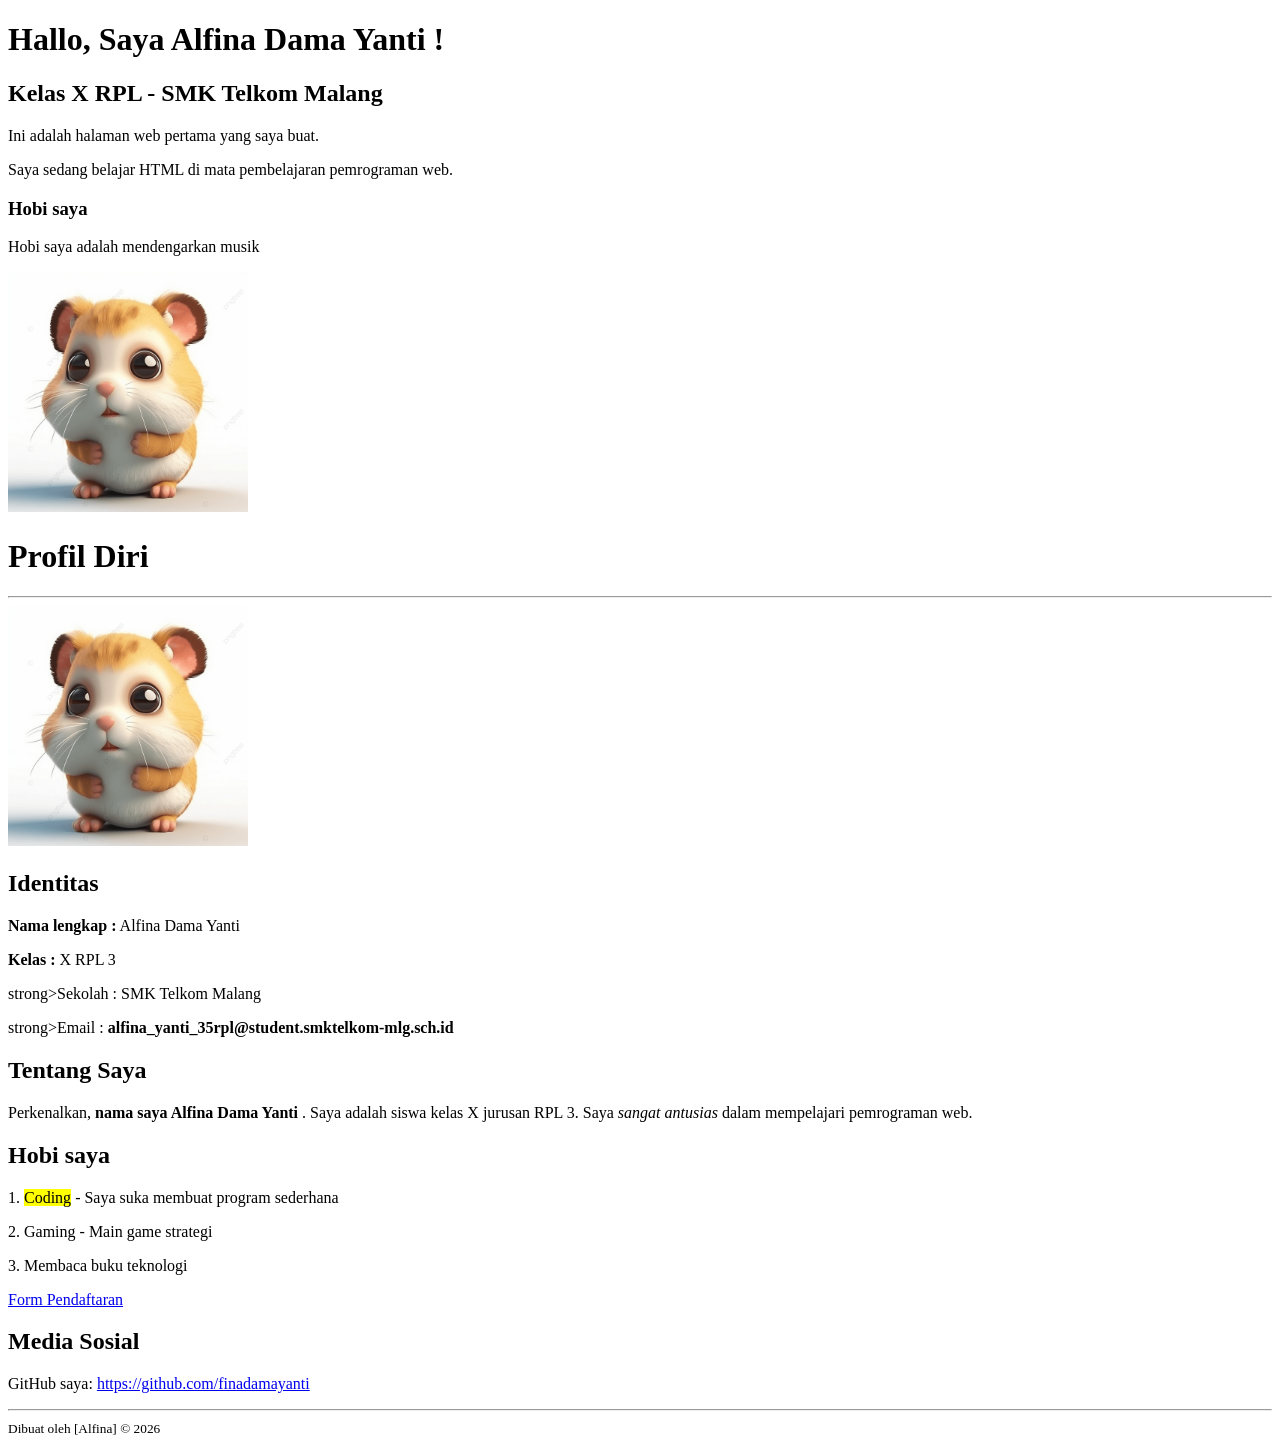
==== index.html @ 1f7a3926 "Menambahkan tugas HTML Pertemuan 1-4" ====
<!DOCTYPE html>
<html>

<head>
    <meta charset="UTF-8>" <meta name="viewport" content="width"=device-widht, initial-scale=1.0">
    <title>Halaman Web Pertamaku</title>
</head>

<body>

    <h1>Hallo, Saya Alfina Dama Yanti !</h1>
    <h2> Kelas X RPL - SMK Telkom Malang </h2>

    <p>Ini adalah halaman web pertama yang saya buat.</p>
    <p>Saya sedang belajar HTML di mata pembelajaran pemrograman web.</p>

    <h3>Hobi saya </h3>
    <P>Hobi saya adalah mendengarkan musik</P>

    <img src="foto.png" alt="kartun foto" width="240" height="240">
    <!-- Ini adalah komentar, tidak muncul di browser-->

    <h1>Profil Diri</h1>
    <hr>

    <!-- BAGIAN FOTO -->
    <img src="foto.png" alt="kartun foto" width="240">

    <!-- BAGIAN IDENTITAS -->
    <h2>Identitas</h2>
    <p><strong>Nama lengkap :</strong> Alfina Dama Yanti</p>
    <P><strong>Kelas        :</strong> X RPL 3</P>
    <P>strong>Sekolah       :</strong> SMK Telkom Malang</P>
    <P>strong>Email         :<strong>  alfina_yanti_35rpl@student.smktelkom-mlg.sch.id</strong></P>

    <!-- BAGIAN DESKRIPSI -->
    <h2>Tentang Saya</h2>
    <P>
        Perkenalkan,<strong> nama saya Alfina Dama Yanti </strong>.
        Saya adalah siswa kelas X jurusan RPL 3.
        Saya <em>sangat antusias</em> dalam mempelajari pemrograman web.
    </P>

    <!-- BAGIAN HOBI -->
    <h2>Hobi saya</h2>
    <P>1. <mark>Coding</mark> - Saya suka membuat program sederhana</P>
    <P>2. Gaming - Main game strategi</P>
    <p>3. Membaca buku teknologi</p>

    <a href="form-pendaftaran.html">Form Pendaftaran</a>
    
    <!-- BAGIAN LINK -->
    <h2>Media Sosial</h2>
    <p>
        GitHub saya:
        <a href="https://github.com/finadamayanti" target="_blank">
            https://github.com/finadamayanti
         </a>
    </p>

    <hr>
    <small>Dibuat oleh [Alfina] &copy; 2026</small>

</body>
</html>
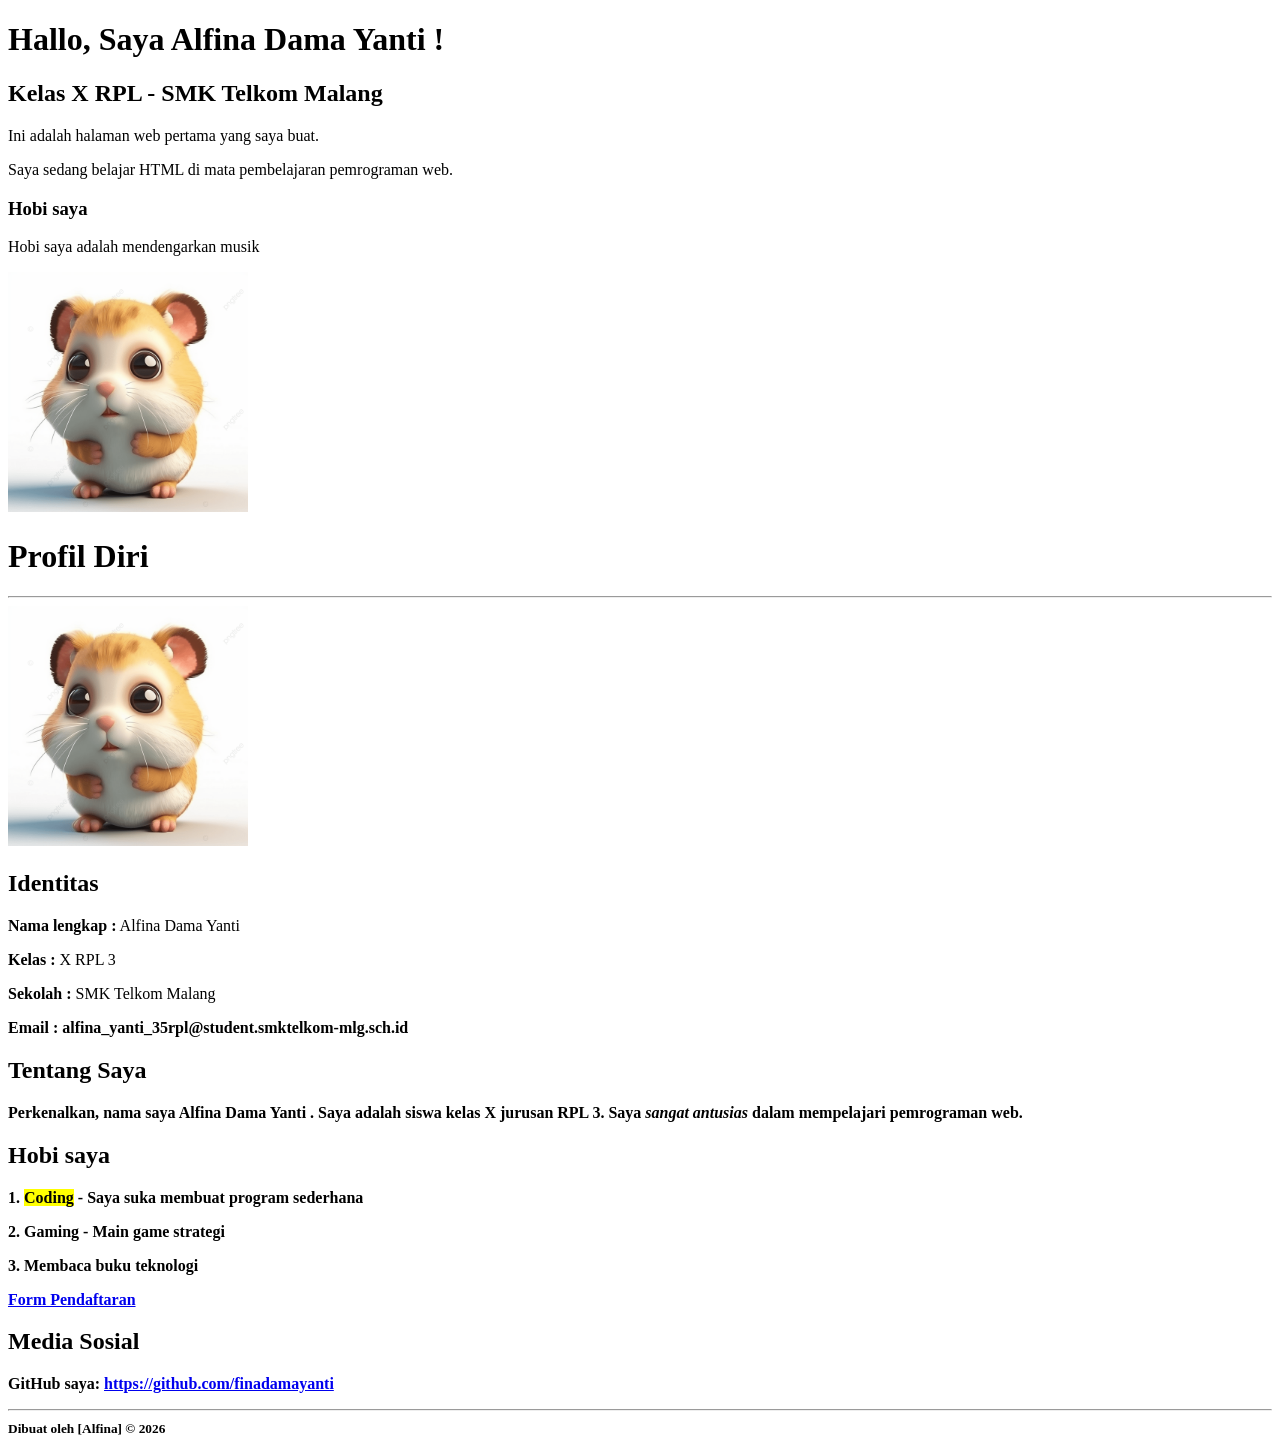
==== commit bd760941: "fixing" ====
--- a/index.html
+++ b/index.html
@@ -30,8 +30,8 @@
     <h2>Identitas</h2>
     <p><strong>Nama lengkap :</strong> Alfina Dama Yanti</p>
     <P><strong>Kelas        :</strong> X RPL 3</P>
-    <P>strong>Sekolah       :</strong> SMK Telkom Malang</P>
-    <P>strong>Email         :<strong>  alfina_yanti_35rpl@student.smktelkom-mlg.sch.id</strong></P>
+    <P><strong>Sekolah       :</strong> SMK Telkom Malang</P>
+    <P><strong>Email         :<strong>  alfina_yanti_35rpl@student.smktelkom-mlg.sch.id</strong></P>
 
     <!-- BAGIAN DESKRIPSI -->
     <h2>Tentang Saya</h2>
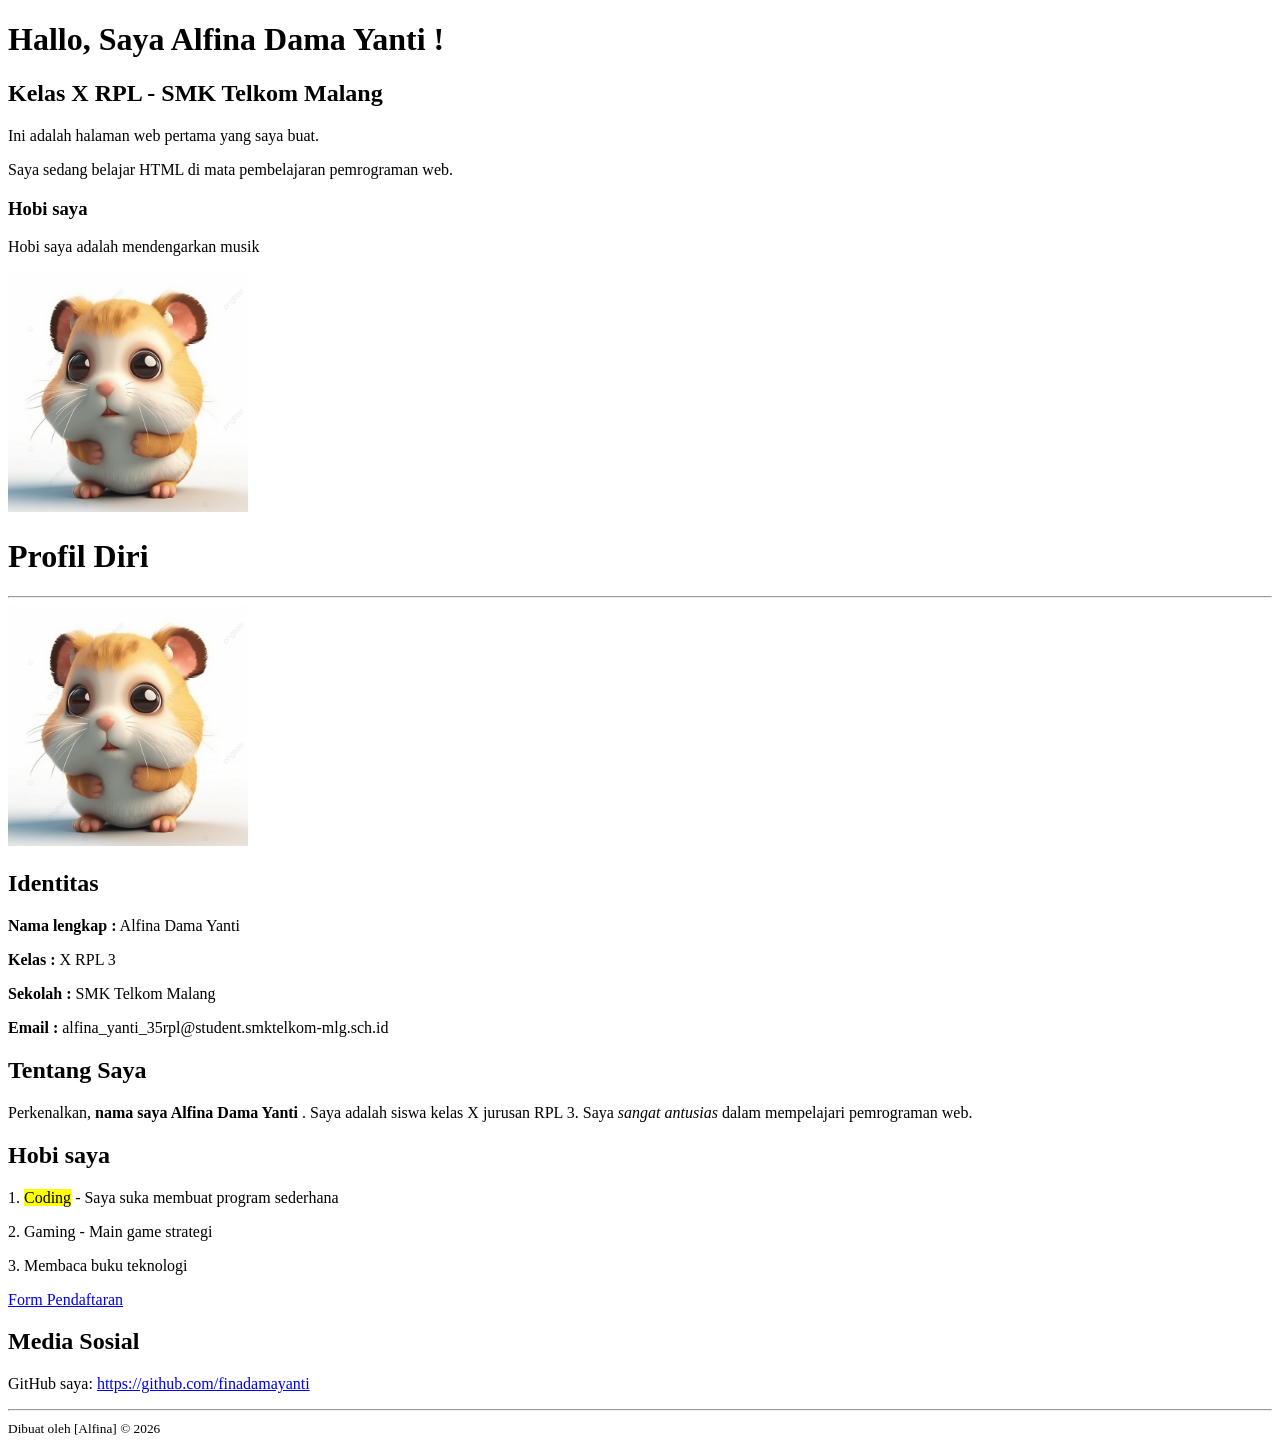
==== commit 6c09427e: "update" ====
--- a/index.html
+++ b/index.html
@@ -15,7 +15,7 @@
     <p>Saya sedang belajar HTML di mata pembelajaran pemrograman web.</p>
 
     <h3>Hobi saya </h3>
-    <P>Hobi saya adalah mendengarkan musik</P>
+    <p>Hobi saya adalah mendengarkan musik</p>
 
     <img src="foto.png" alt="kartun foto" width="240" height="240">
     <!-- Ini adalah komentar, tidak muncul di browser-->
@@ -29,22 +29,22 @@
     <!-- BAGIAN IDENTITAS -->
     <h2>Identitas</h2>
     <p><strong>Nama lengkap :</strong> Alfina Dama Yanti</p>
-    <P><strong>Kelas        :</strong> X RPL 3</P>
-    <P><strong>Sekolah       :</strong> SMK Telkom Malang</P>
-    <P><strong>Email         :<strong>  alfina_yanti_35rpl@student.smktelkom-mlg.sch.id</strong></P>
+    <p><strong>Kelas        :</strong> X RPL 3</p>
+    <p><strong>Sekolah       :</strong> SMK Telkom Malang</p>
+    <p><strong>Email         :</strong>  alfina_yanti_35rpl@student.smktelkom-mlg.sch.id</p>
 
     <!-- BAGIAN DESKRIPSI -->
     <h2>Tentang Saya</h2>
-    <P>
+    <p>
         Perkenalkan,<strong> nama saya Alfina Dama Yanti </strong>.
         Saya adalah siswa kelas X jurusan RPL 3.
         Saya <em>sangat antusias</em> dalam mempelajari pemrograman web.
-    </P>
+    </p>
 
     <!-- BAGIAN HOBI -->
     <h2>Hobi saya</h2>
-    <P>1. <mark>Coding</mark> - Saya suka membuat program sederhana</P>
-    <P>2. Gaming - Main game strategi</P>
+    <p>1. <mark>Coding</mark> - Saya suka membuat program sederhana</p>
+    <p>2. Gaming - Main game strategi</p>
     <p>3. Membaca buku teknologi</p>
 
     <a href="form-pendaftaran.html">Form Pendaftaran</a>
